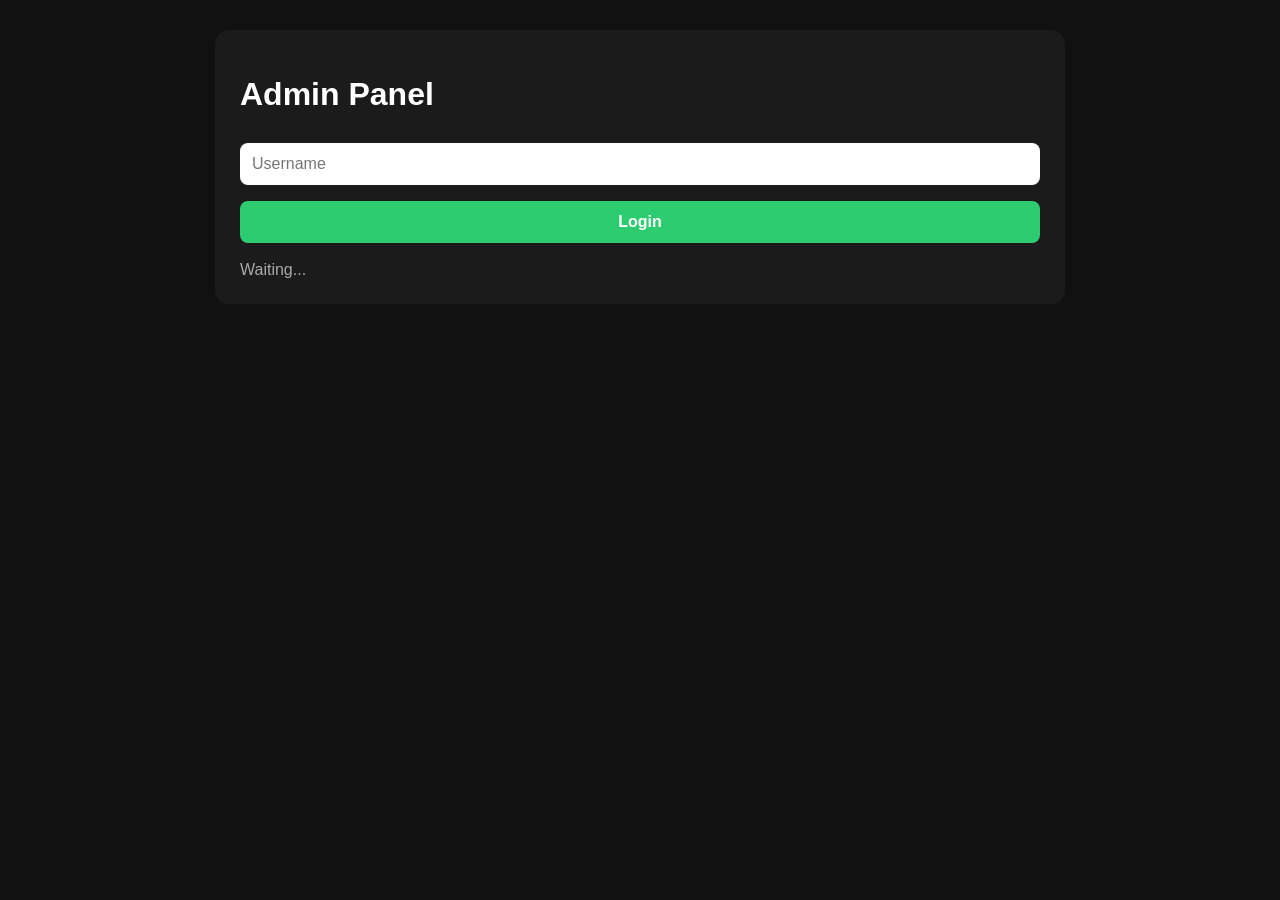
==== admin.html @ 6030dd74 "Add admin panel HTML structure and functionality" ====
<!DOCTYPE html>
<html lang="en">
<head>
<meta charset="UTF-8">
<meta name="viewport" content="width=device-width,initial-scale=1.0">
<title>Admin Panel</title>

<style>
body{
margin:0;
padding:30px;
font-family:Arial,sans-serif;
background:#111;
color:#fff;
}

.wrap{
max-width:800px;
margin:auto;
background:#1b1b1b;
padding:25px;
border-radius:14px;
}

input,button{
width:100%;
padding:12px;
margin:8px 0;
font-size:16px;
border:none;
border-radius:8px;
box-sizing:border-box;
}

button{
background:#2ecc71;
color:#fff;
font-weight:bold;
cursor:pointer;
}

.grid{
display:grid;
grid-template-columns:1fr 1fr;
gap:10px;
margin-top:15px;
}

.hidden{
display:none;
}

.section{
margin-top:25px;
padding-top:15px;
border-top:1px solid #333;
}

#status{
margin-top:10px;
color:#aaa;
}
</style>
</head>
<body>

<div class="wrap">

<h1>Admin Panel</h1>

<div id="loginBox">

<input id="username" placeholder="Username">

<button id="loginBtn" type="button">Login</button>

<div id="status">Waiting...</div>

</div>

<div id="panel" class="hidden">

<h2>Owner Controls</h2>

<div class="section">
<h3>Live Effects</h3>

<div class="grid">
<button onclick="setEffect('rainbow')">Rainbow</button>
<button onclick="setEffect('dark')">Dark</button>
<button onclick="setEffect('shake')">Shake</button>
<button onclick="setEffect('none')">Reset</button>
</div>

</div>

<div class="section">
<button onclick="location.href='index.html'">
Back To Site
</button>
</div>

</div>

</div>

<script>
window.onload = function(){

const btn =
document.getElementById("loginBtn");

const statusEl =
document.getElementById("status");

const loginBox =
document.getElementById("loginBox");

const panel =
document.getElementById("panel");

btn.onclick = function(){

const name =
document.getElementById("username")
.value
.trim();

if(name === "EliteTrio"){

statusEl.innerText =
"Access granted";

loginBox.classList.add("hidden");

panel.classList.remove("hidden");

}else{

statusEl.innerText =
"Denied";

}

};

};

function setEffect(cmd){

fetch(
"https://dleydypvpffeifmdpzqc.supabase.co/rest/v1/live_effects",
{
method:"POST",
headers:{
"apikey":"sb_publishable_8Y8H1WhpJhp3A4kyF6P6hQ_JvQk5IVU",
"Authorization":"Bearer sb_publishable_8Y8H1WhpJhp3A4kyF6P6hQ_JvQk5IVU",
"Content-Type":"application/json",
"Prefer":"return=minimal"
},
body:JSON.stringify([
{
command:cmd,
active:true
}
])
}
).then(() => {
alert("Effect sent: " + cmd);
});

}
</script>

</body>
</html>
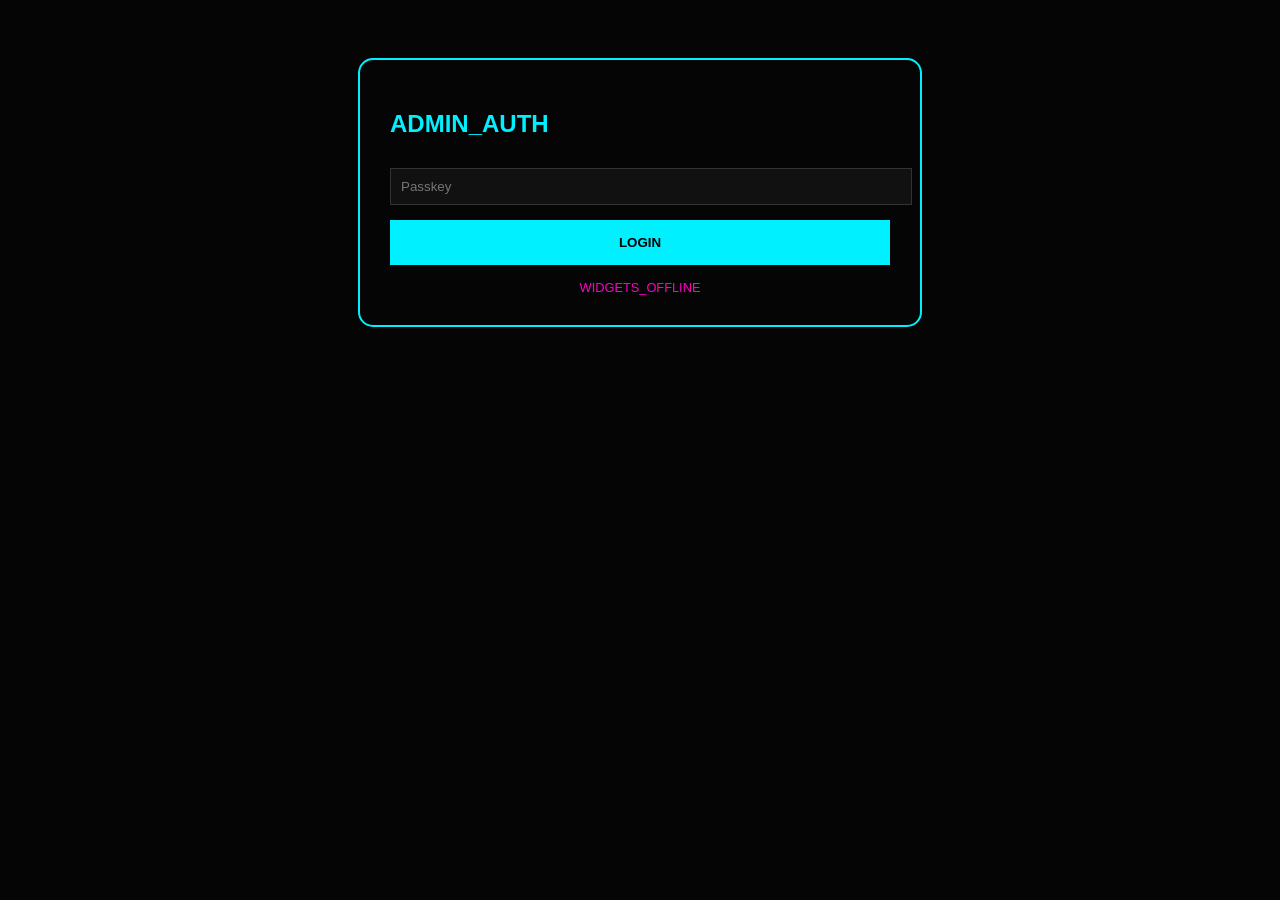
==== commit a18b42f5: "Revamp admin panel UI and functionality" ====
--- a/admin.html
+++ b/admin.html
@@ -1,176 +1,60 @@
 <!DOCTYPE html>
 <html lang="en">
 <head>
-<meta charset="UTF-8">
-<meta name="viewport" content="width=device-width,initial-scale=1.0">
-<title>Admin Panel</title>
-
-<style>
-body{
-margin:0;
-padding:30px;
-font-family:Arial,sans-serif;
-background:#111;
-color:#fff;
-}
-
-.wrap{
-max-width:800px;
-margin:auto;
-background:#1b1b1b;
-padding:25px;
-border-radius:14px;
-}
-
-input,button{
-width:100%;
-padding:12px;
-margin:8px 0;
-font-size:16px;
-border:none;
-border-radius:8px;
-box-sizing:border-box;
-}
-
-button{
-background:#2ecc71;
-color:#fff;
-font-weight:bold;
-cursor:pointer;
-}
-
-.grid{
-display:grid;
-grid-template-columns:1fr 1fr;
-gap:10px;
-margin-top:15px;
-}
-
-.hidden{
-display:none;
-}
-
-.section{
-margin-top:25px;
-padding-top:15px;
-border-top:1px solid #333;
-}
-
-#status{
-margin-top:10px;
-color:#aaa;
-}
-</style>
+    <meta charset="UTF-8">
+    <title>KERNEL_V33 ADMIN</title>
+    <style>
+        body { background: #050505; color: #00f0ff; font-family: 'Orbitron', sans-serif; padding: 50px; }
+        .panel { border: 2px solid #00f0ff; padding: 30px; max-width: 500px; margin: auto; border-radius: 15px; }
+        input { width: 100%; padding: 10px; margin: 10px 0; background: #111; border: 1px solid #333; color: #fff; }
+        button { width: 100%; padding: 15px; background: #00f0ff; color: #000; border: none; font-weight: bold; cursor: pointer; margin: 5px 0; }
+        .hidden { display: none; }
+        #status { text-align: center; font-size: 0.8rem; margin-top: 10px; color: #ff00c8; }
+    </style>
 </head>
 <body>
+    <div class="panel">
+        <div id="loginBox">
+            <h2>ADMIN_AUTH</h2>
+            <input id="username" type="password" placeholder="Passkey">
+            <button onclick="auth()">LOGIN</button>
+        </div>
+        <div id="controls" class="hidden">
+            <h2>LIVE_OVERRIDE</h2>
+            <button onclick="setEffect('rainbow')">RAINBOW_MODE</button>
+            <button onclick="setEffect('shake')">SHAKE_UI</button>
+            <button onclick="setEffect('none')">RESET_SYSTEM</button>
+            <button onclick="location.href='index.html'" style="background:#333; color:#fff">EXIT</button>
+        </div>
+        <div id="status">WIDGETS_OFFLINE</div>
+    </div>
 
-<div class="wrap">
+    <script>
+        const SB_URL = "https://dleydypvpffeifmdpzqc.supabase.co";
+        const SB_KEY = "eyJhbGciOiJIUzI1NiIsInR5cCI6IkpXVCJ9.eyJpc3MiOiJzdXBhYmFzZSIsInJlZiI6ImRsZXlkeXB2cGZmZWlmbWRwenFjIiwicm9sZSI6ImFub24iLCJpYXQiOjE3NzY1MTc5ODUsImV4cCI6MjA5MjA5Mzk4NX0.gnI03TZkpBT7r5OIwlTKsd7bwovQYAfwRfykhnq5fjY";
 
-<h1>Admin Panel</h1>
+        function auth() {
+            if(document.getElementById("username").value === "EliteTrio") {
+                document.getElementById("loginBox").classList.add("hidden");
+                document.getElementById("controls").classList.remove("hidden");
+                document.getElementById("status").innerText = "AUTH_SUCCESS";
+            }
+        }
 
-<div id="loginBox">
-
-<input id="username" placeholder="Username">
-
-<button id="loginBtn" type="button">Login</button>
-
-<div id="status">Waiting...</div>
-
-</div>
-
-<div id="panel" class="hidden">
-
-<h2>Owner Controls</h2>
-
-<div class="section">
-<h3>Live Effects</h3>
-
-<div class="grid">
-<button onclick="setEffect('rainbow')">Rainbow</button>
-<button onclick="setEffect('dark')">Dark</button>
-<button onclick="setEffect('shake')">Shake</button>
-<button onclick="setEffect('none')">Reset</button>
-</div>
-
-</div>
-
-<div class="section">
-<button onclick="location.href='index.html'">
-Back To Site
-</button>
-</div>
-
-</div>
-
-</div>
-
-<script>
-window.onload = function(){
-
-const btn =
-document.getElementById("loginBtn");
-
-const statusEl =
-document.getElementById("status");
-
-const loginBox =
-document.getElementById("loginBox");
-
-const panel =
-document.getElementById("panel");
-
-btn.onclick = function(){
-
-const name =
-document.getElementById("username")
-.value
-.trim();
-
-if(name === "EliteTrio"){
-
-statusEl.innerText =
-"Access granted";
-
-loginBox.classList.add("hidden");
-
-panel.classList.remove("hidden");
-
-}else{
-
-statusEl.innerText =
-"Denied";
-
-}
-
-};
-
-};
-
-function setEffect(cmd){
-
-fetch(
-"https://dleydypvpffeifmdpzqc.supabase.co/rest/v1/live_effects",
-{
-method:"POST",
-headers:{
-"apikey":"sb_publishable_8Y8H1WhpJhp3A4kyF6P6hQ_JvQk5IVU",
-"Authorization":"Bearer sb_publishable_8Y8H1WhpJhp3A4kyF6P6hQ_JvQk5IVU",
-"Content-Type":"application/json",
-"Prefer":"return=minimal"
-},
-body:JSON.stringify([
-{
-command:cmd,
-active:true
-}
-])
-}
-).then(() => {
-alert("Effect sent: " + cmd);
-});
-
-}
-</script>
-
+        async function setEffect(cmd) {
+            document.getElementById("status").innerText = "SYNCING_" + cmd.toUpperCase();
+            await fetch(`${SB_URL}/rest/v1/live_effects`, {
+                method: "POST",
+                headers: {
+                    "apikey": SB_KEY,
+                    "Authorization": `Bearer ${SB_KEY}`,
+                    "Content-Type": "application/json",
+                    "Prefer": "return=minimal"
+                },
+                body: JSON.stringify([{ command: cmd, active: true }])
+            });
+            document.getElementById("status").innerText = "SYSTEM_UPDATED";
+        }
+    </script>
 </body>
 </html>
